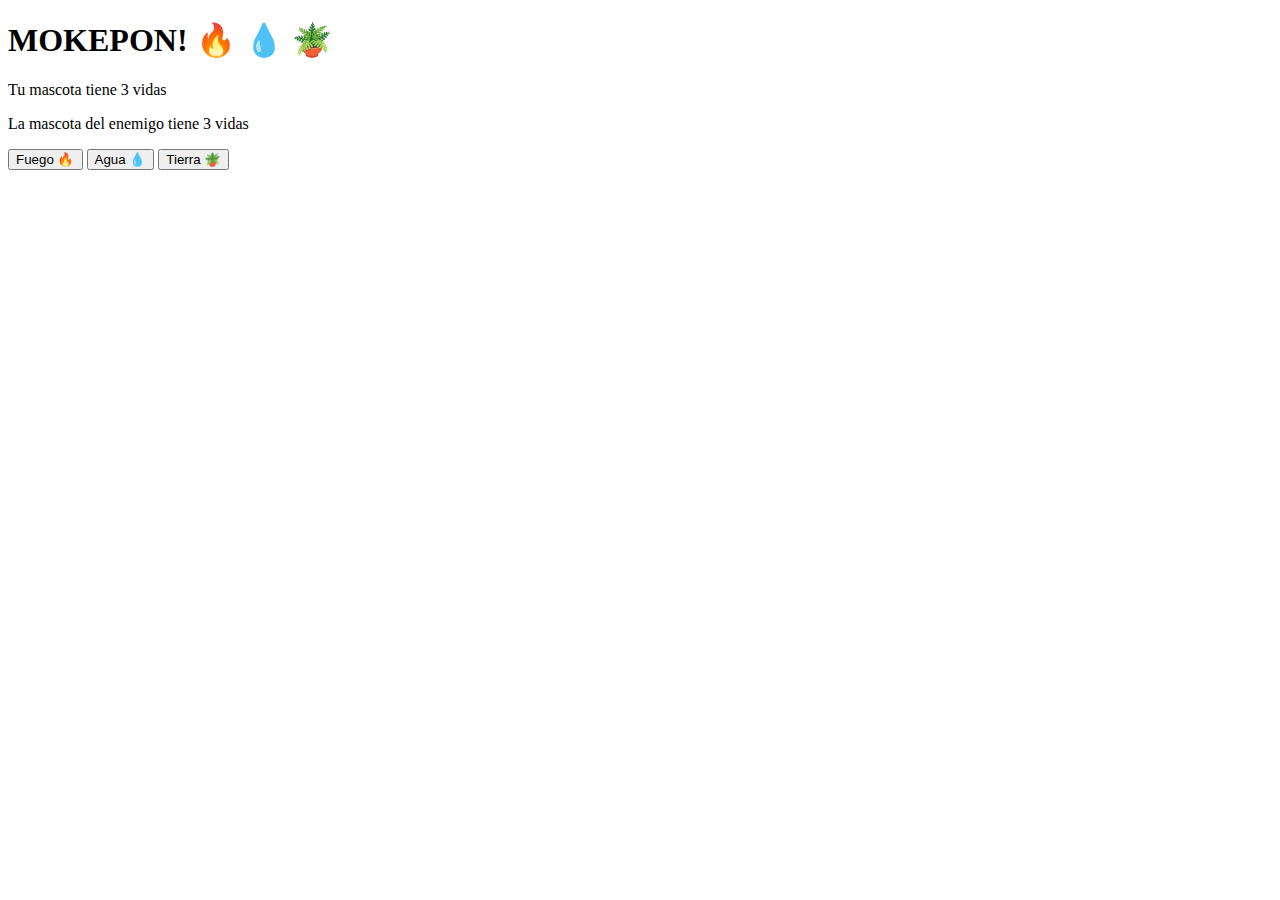
==== Mokepon/index.html @ 819c58f7 "Comenzando con html de mokepon" ====
<!DOCTYPE html>
<html lang="en">
  <head>
    <meta charset="UTF-8" />
    <meta http-equiv="X-UA-Compatible" content="IE=edge" />
    <meta name="viewport" content="width=device-width, initial-scale=1.0" />
    <title>MOKEPON!</title>
  </head>
  <body>
    <h1>MOKEPON! 🔥 💧 🪴</h1>

    <section id="seleccionar-mascota"></section>

    <section id="seleccionar-ataque"></section>
    <p>Tu mascota tiene 3 vidas</p>
    <p>La mascota del enemigo tiene 3 vidas</p>
    <p>
      <button>Fuego 🔥</button>
      <button>Agua 💧</button>
      <button>Tierra 🪴</button>
    </p>
  </body>
</html>
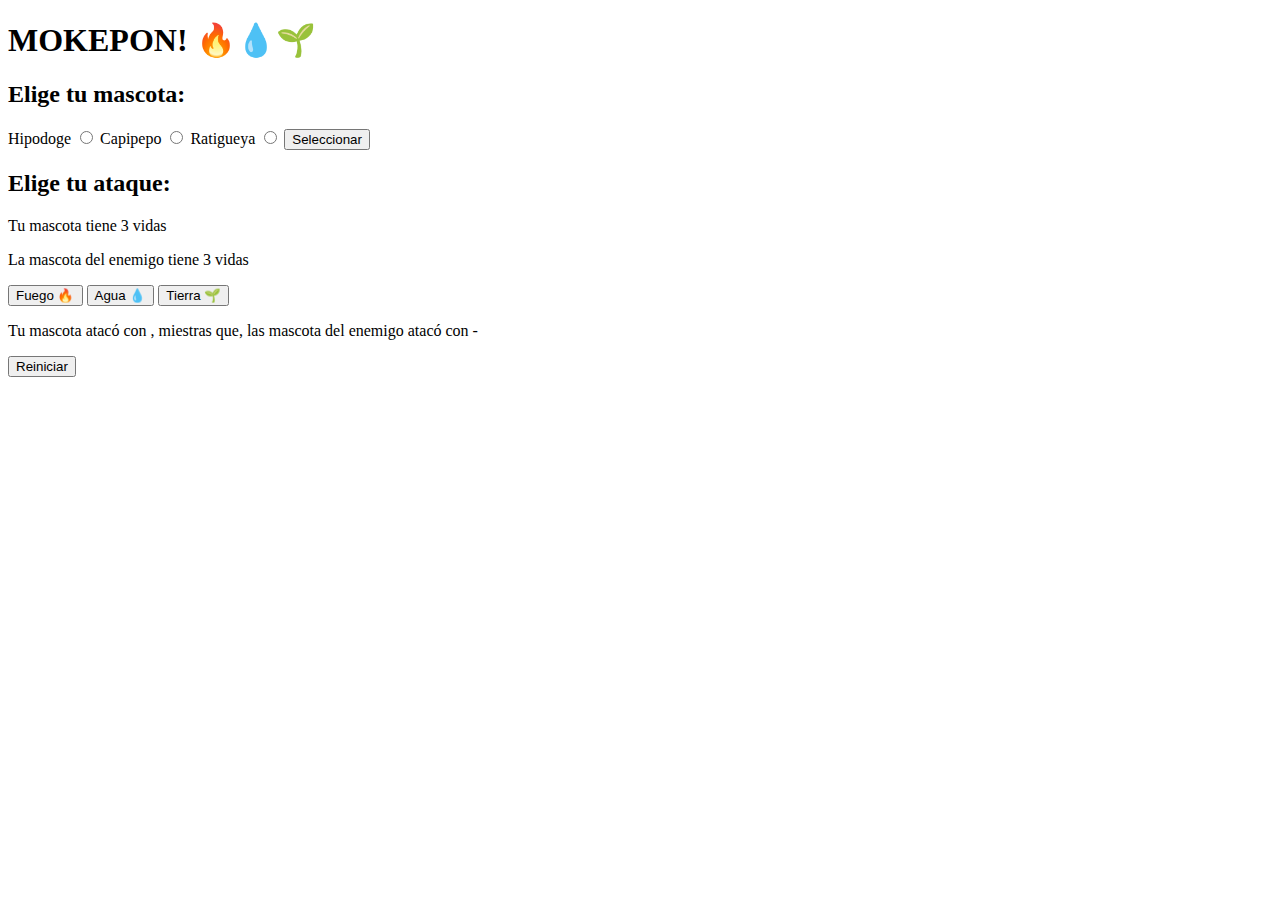
==== commit 421b1cf8: "Haciendo ataques aleatorios de enemigos" ====
--- a/Mokepon/index.html
+++ b/Mokepon/index.html
@@ -5,19 +5,52 @@
     <meta http-equiv="X-UA-Compatible" content="IE=edge" />
     <meta name="viewport" content="width=device-width, initial-scale=1.0" />
     <title>MOKEPON!</title>
+    <script src="./js/mokepon.js"></script>
   </head>
   <body>
-    <h1>MOKEPON! 🔥 💧 🪴</h1>
+    <h1>MOKEPON! 🔥💧🌱</h1>
 
-    <section id="seleccionar-mascota"></section>
+    <section id="seleccionar-mascota">
+      <h2>Elige tu mascota:</h2>
 
-    <section id="seleccionar-ataque"></section>
-    <p>Tu mascota tiene 3 vidas</p>
-    <p>La mascota del enemigo tiene 3 vidas</p>
-    <p>
-      <button>Fuego 🔥</button>
-      <button>Agua 💧</button>
-      <button>Tierra 🪴</button>
-    </p>
+      <label for="hipodoge">Hipodoge</label>
+      <input type="radio" name="mascota" id="hipodoge" />
+
+      <label for="capipepo">Capipepo</label>
+      <input type="radio" name="mascota" id="capipepo" />
+
+      <label for="ratigueya">Ratigueya</label>
+      <input type="radio" name="mascota" id="ratigueya" />
+
+      <button id="boton-mascota">Seleccionar</button>
+    </section>
+
+    <section id="seleccionar-ataque">
+      <h2>Elige tu ataque:</h2>
+
+      <p>Tu mascota <span id="mascota-jugador"></span> tiene <span>3</span> vidas</p>
+      <p>
+        La mascota <span id="mascota-enemigo"></span> del enemigo tiene
+        <span>3</span> vidas
+      </p>
+
+      <p>
+        <button id="boton-fuego">Fuego 🔥</button>
+        <button id="boton-agua">Agua 💧</button>
+        <button id="boton-tierra">Tierra 🌱</button>
+      </p>
+    </section>
+
+    <section id="mensajes">
+      <p>
+        Tu mascota atacó con <span id="ataque-mascota"></span>, miestras que, las
+        mascota del enemigo atacó con <span id="ataque-enemigo"></span> -
+        <span id="resultado"></span>
+      </p>
+    </section>
+
+    <section id="reiniciar">
+      <button id="boton-reiniciar">Reiniciar</button>
+    </section>
   </body>
 </html>
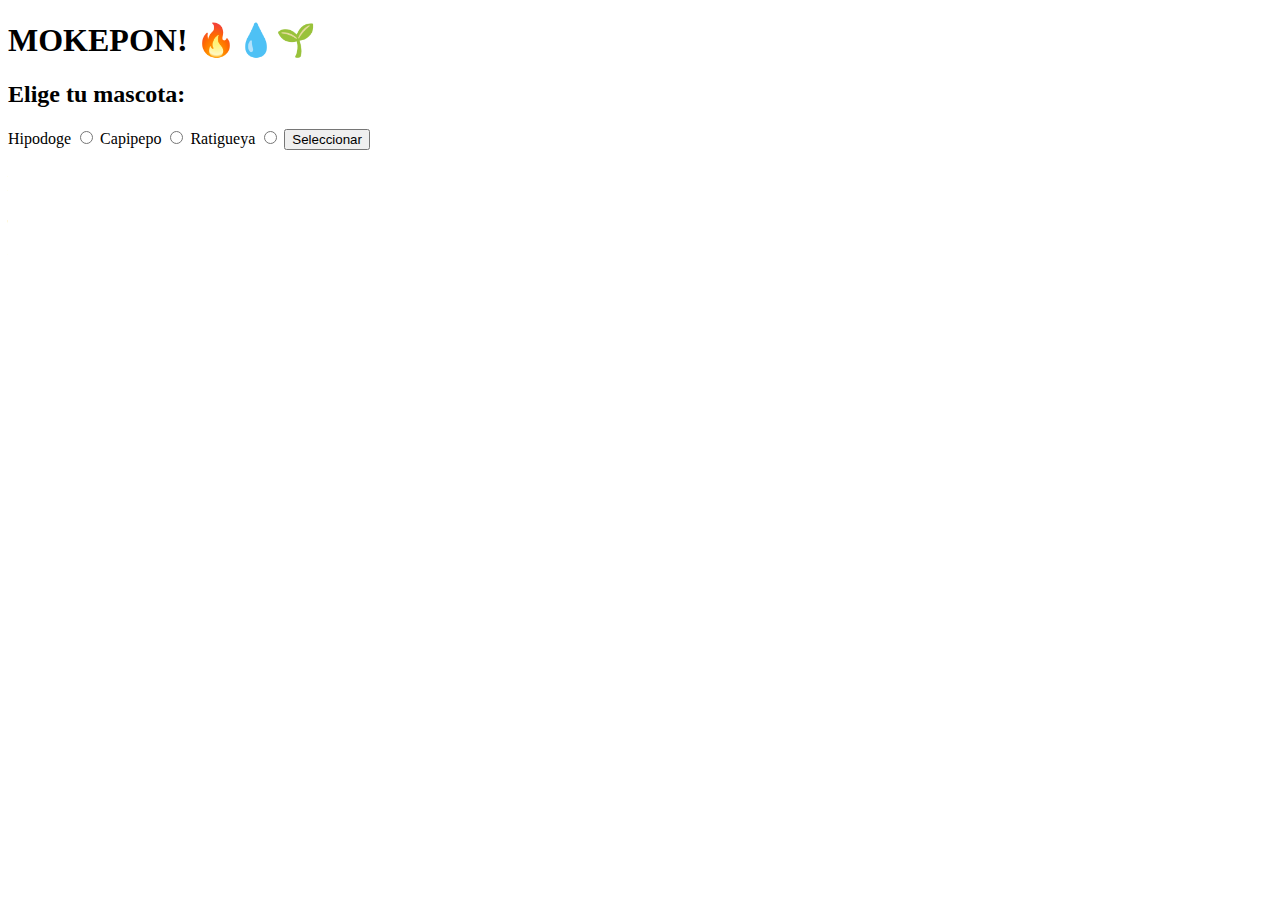
==== commit 9d9ae5ba: "ocultando-mostrando-secciones" ====
--- a/Mokepon/index.html
+++ b/Mokepon/index.html
@@ -5,6 +5,7 @@
     <meta http-equiv="X-UA-Compatible" content="IE=edge" />
     <meta name="viewport" content="width=device-width, initial-scale=1.0" />
     <title>MOKEPON!</title>
+    <link rel="stylesheet" href="style.css" />
     <script src="./js/mokepon.js"></script>
   </head>
   <body>
@@ -28,10 +29,13 @@
     <section id="seleccionar-ataque">
       <h2>Elige tu ataque:</h2>
 
-      <p>Tu mascota <span id="mascota-jugador"></span> tiene <span>3</span> vidas</p>
+      <p>
+        Tu mascota <span id="mascota-jugador"></span> tiene
+        <span id="vidas-jugador">3</span> vidas
+      </p>
       <p>
         La mascota <span id="mascota-enemigo"></span> del enemigo tiene
-        <span>3</span> vidas
+        <span id="vidas-enemigo">3</span> vidas
       </p>
 
       <p>
@@ -41,13 +45,7 @@
       </p>
     </section>
 
-    <section id="mensajes">
-      <p>
-        Tu mascota atacó con <span id="ataque-mascota"></span>, miestras que, las
-        mascota del enemigo atacó con <span id="ataque-enemigo"></span> -
-        <span id="resultado"></span>
-      </p>
-    </section>
+    <section id="mensajes"></section>
 
     <section id="reiniciar">
       <button id="boton-reiniciar">Reiniciar</button>
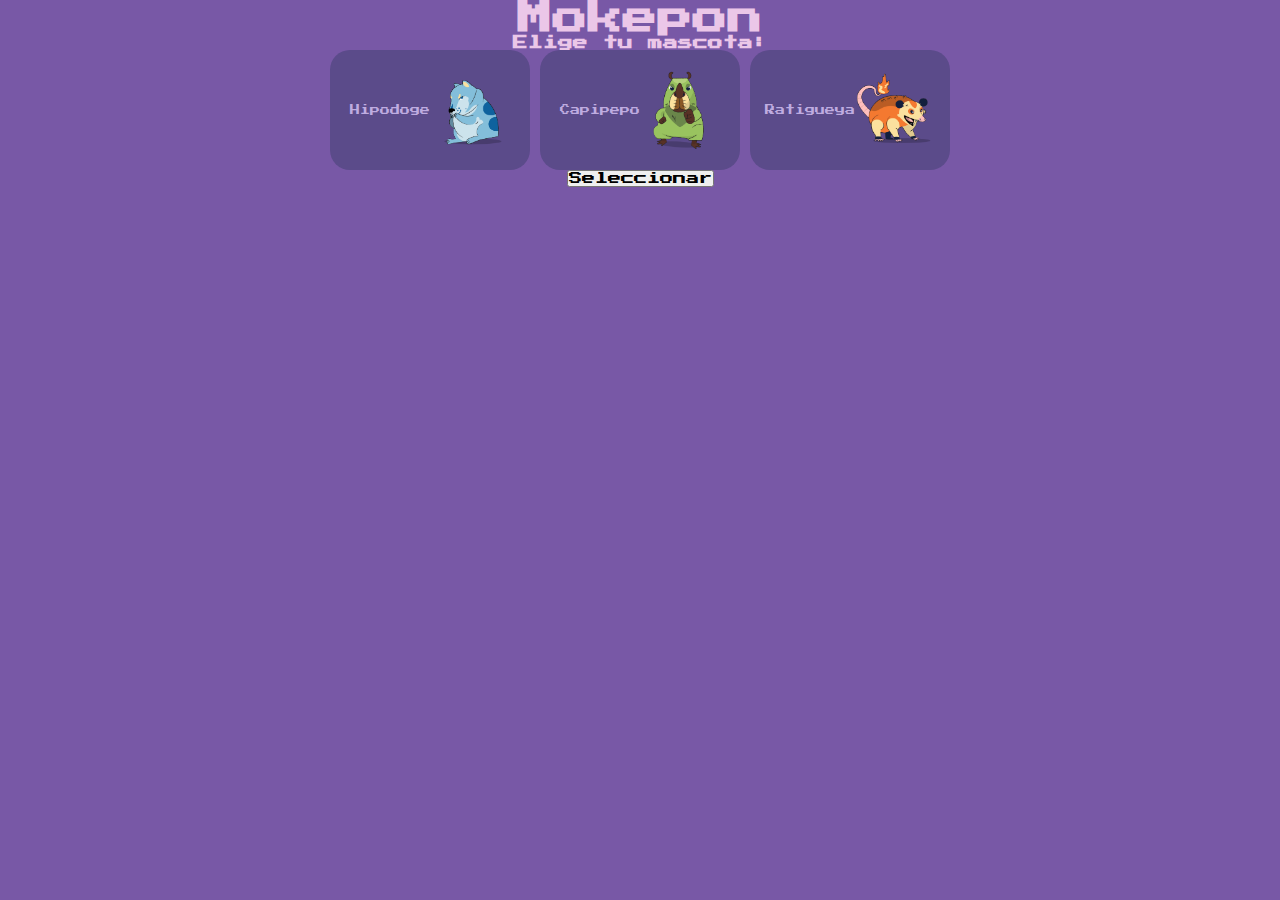
==== commit 61908f72: "agregando-imagenes-mascotas" ====
--- a/Mokepon/index.html
+++ b/Mokepon/index.html
@@ -5,28 +5,43 @@
     <meta http-equiv="X-UA-Compatible" content="IE=edge" />
     <meta name="viewport" content="width=device-width, initial-scale=1.0" />
     <title>MOKEPON!</title>
-    <link rel="stylesheet" href="style.css" />
+    <link rel="stylesheet" href="style/style.css" />
+    <style>
+      @import url("https://fonts.googleapis.com/css2?family=Press+Start+2P&display=swap");
+    </style>
     <script src="./js/mokepon.js"></script>
   </head>
   <body>
-    <h1>MOKEPON! 🔥💧🌱</h1>
+    <section id="seleccionar-mascota">
+      <h1 class="titulo">Mokepon</h1>
 
-    <section id="seleccionar-mascota">
-      <h2>Elige tu mascota:</h2>
+      <h2 class="subtitulo">Elige tu mascota:</h2>
 
-      <label for="hipodoge">Hipodoge</label>
-      <input type="radio" name="mascota" id="hipodoge" />
+      <div class="cards">
+        <label class="card-mokepon" for="hipodoge">
+          <p>Hipodoge</p>
+          <img src="assets/mokepons_mokepon_hipodoge_attack.png" alt="hipodoge" />
+        </label>
+        <input type="radio" name="mascota" id="hipodoge" />
 
-      <label for="capipepo">Capipepo</label>
-      <input type="radio" name="mascota" id="capipepo" />
+        <label class="card-mokepon" for="capipepo">
+          <p>Capipepo</p>
+          <img src="assets/mokepons_mokepon_capipepo_attack.png" alt="capipepo" />
+        </label>
+        <input type="radio" name="mascota" id="capipepo" />
 
-      <label for="ratigueya">Ratigueya</label>
-      <input type="radio" name="mascota" id="ratigueya" />
+        <label class="card-mokepon" for="ratigueya">
+          <p>Ratigueya</p>
+          <img src="assets/mokepons_mokepon_ratigueya_attack.png" alt="ratigueya" />
+        </label>
+        <input type="radio" name="mascota" id="ratigueya" />
+      </div>
 
       <button id="boton-mascota">Seleccionar</button>
     </section>
 
     <section id="seleccionar-ataque">
+      <h1 class="titulo">MOKEPON! 🔥💧🌱</h1>
       <h2>Elige tu ataque:</h2>
 
       <p>
--- a/Mokepon/style/style.css
+++ b/Mokepon/style/style.css
@@ -0,0 +1,51 @@
+* {
+  padding: 0;
+  margin: 0;
+  font-family: "Press Start 2P", cursive;
+}
+
+body {
+  background-color: #7858a6;
+}
+
+#seleccionar-mascota {
+  font-size: 10px;
+  display: flex;
+  flex-direction: column;
+  justify-content: center;
+  align-items: center;
+}
+
+.titulo {
+  color: #ebc7e8;
+  font-size: 35px;
+}
+
+.subtitulo {
+  color: #ebc7e8;
+  font-size: 15px;
+}
+.cards {
+  display: flex;
+  gap: 10px;
+}
+
+.card-mokepon {
+  width: 180px;
+  height: 100px;
+  color: #bface0;
+  background-color: #5b4b8a;
+  padding: 10px;
+  border-radius: 20px;
+  justify-content: center;
+  align-items: center;
+  display: flex;
+}
+
+.card-mokepon img {
+  width: 80px;
+}
+
+input {
+  display: none;
+}
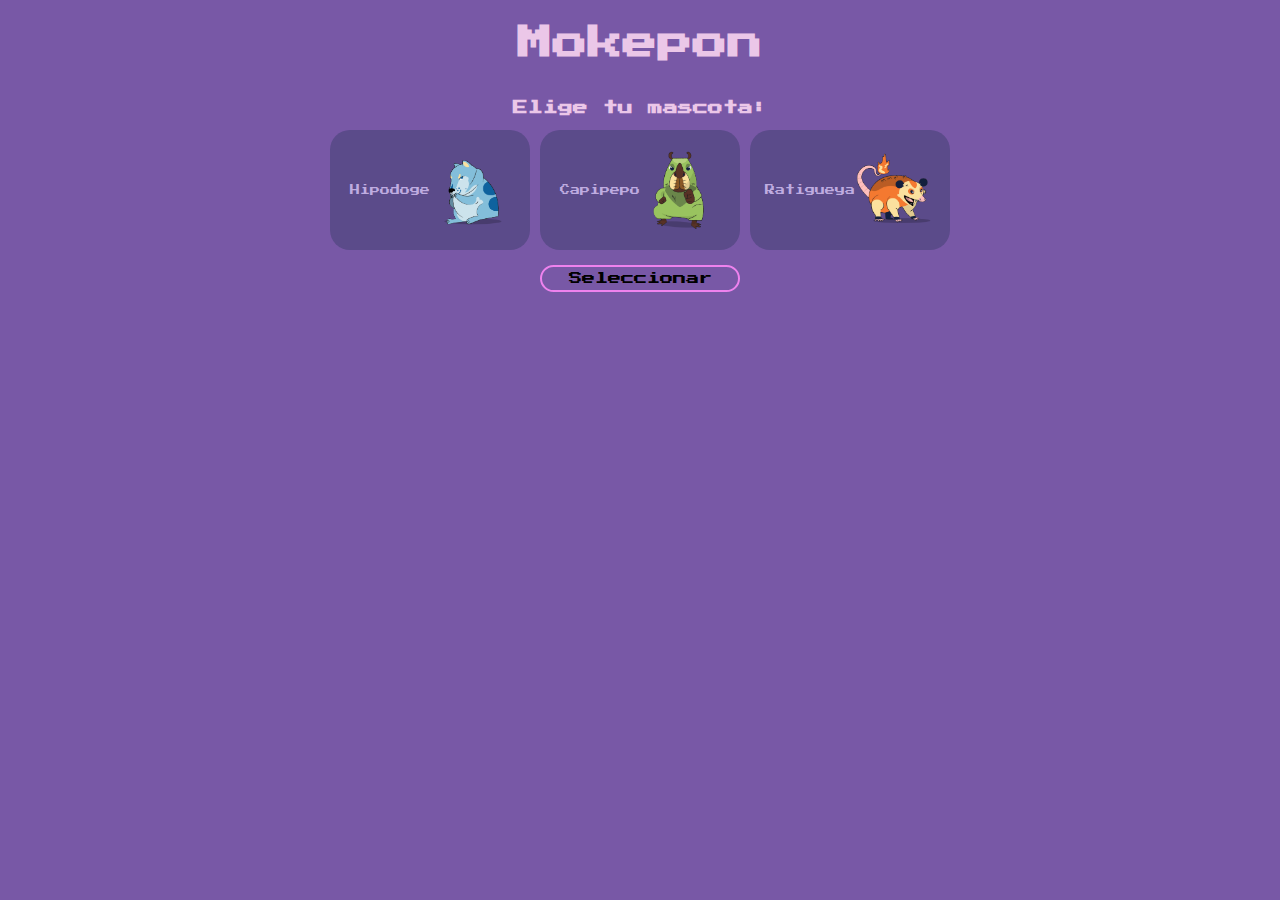
==== commit 9f1abaa0: "ajustando-html-segun-diseno" ====
--- a/Mokepon/index.html
+++ b/Mokepon/index.html
@@ -44,26 +44,30 @@
       <h1 class="titulo">MOKEPON! 🔥💧🌱</h1>
       <h2>Elige tu ataque:</h2>
 
-      <p>
-        Tu mascota <span id="mascota-jugador"></span> tiene
-        <span id="vidas-jugador">3</span> vidas
-      </p>
-      <p>
-        La mascota <span id="mascota-enemigo"></span> del enemigo tiene
-        <span id="vidas-enemigo">3</span> vidas
-      </p>
-
-      <p>
+      <div>
         <button id="boton-fuego">Fuego 🔥</button>
         <button id="boton-agua">Agua 💧</button>
         <button id="boton-tierra">Tierra 🌱</button>
-      </p>
-    </section>
+      </div>
 
-    <section id="mensajes"></section>
+      <div>
+        <section id="mensajes"></section>
 
-    <section id="reiniciar">
-      <button id="boton-reiniciar">Reiniciar</button>
+        <section id="reiniciar">
+          <button id="boton-reiniciar">Reiniciar</button>
+        </section>
+      </div>
+
+      <div>
+        <p>
+          Tu mascota <span id="mascota-jugador"></span> tiene
+          <span id="vidas-jugador">3</span> vidas
+        </p>
+        <p>
+          La mascota <span id="mascota-enemigo"></span> del enemigo tiene
+          <span id="vidas-enemigo">3</span> vidas
+        </p>
+      </div>
     </section>
   </body>
 </html>
--- a/Mokepon/style/style.css
+++ b/Mokepon/style/style.css
@@ -19,11 +19,13 @@
 .titulo {
   color: #ebc7e8;
   font-size: 35px;
+  margin: 25px;
 }
 
 .subtitulo {
   color: #ebc7e8;
   font-size: 15px;
+  margin: 15px;
 }
 .cards {
   display: flex;
@@ -46,6 +48,16 @@
   width: 80px;
 }
 
+#boton-mascota {
+  width: 200px;
+  height: auto;
+  padding: 5px;
+  margin: 15px;
+  border-radius: 20px;
+  background: transparent;
+  border: 2px solid violet;
+}
+
 input {
   display: none;
 }
